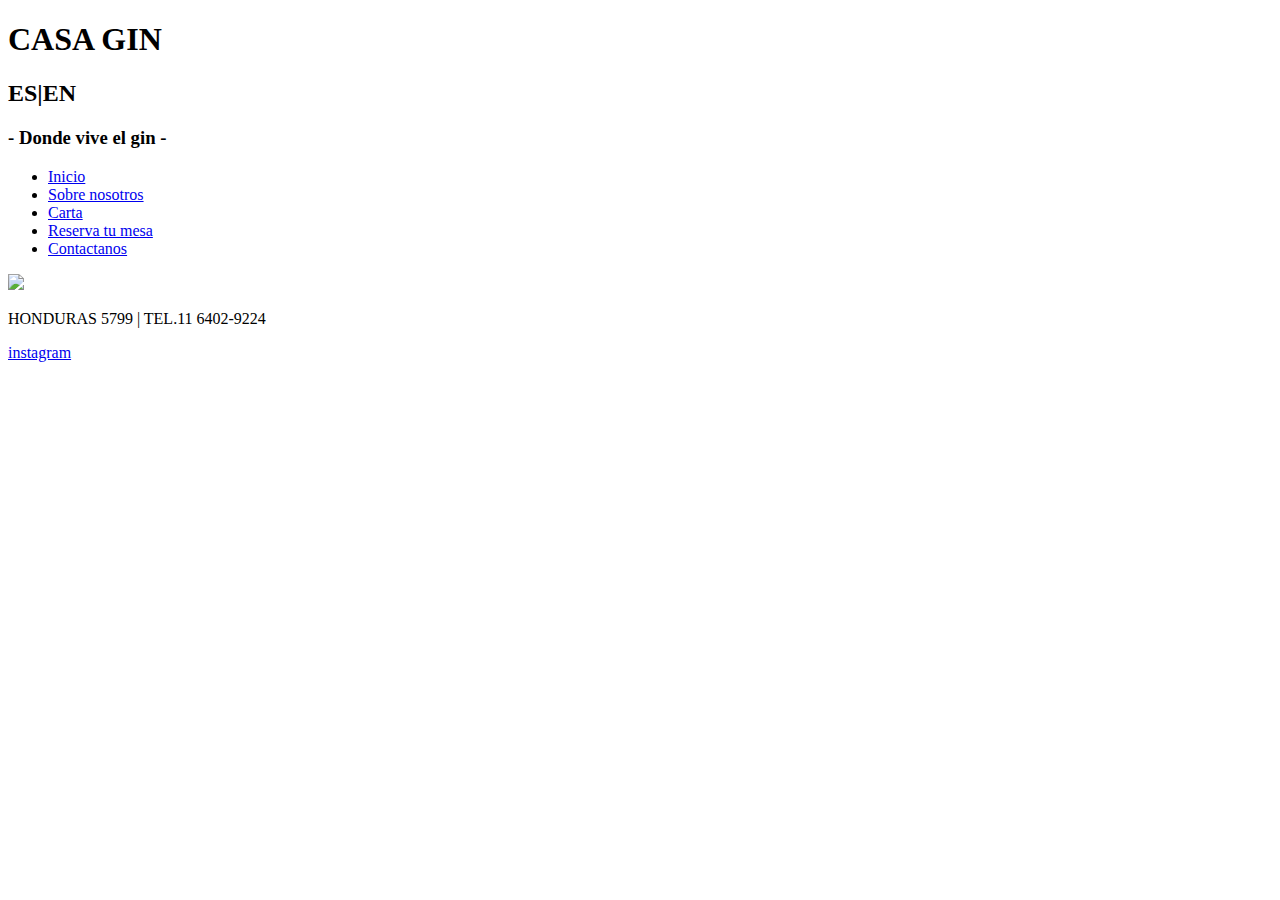
==== index.html @ 44651113 "Add files via upload" ====
<!DOCTYPE html>
<html>
    <head>
        <title>
            casa gin
        </title>
        <link rel="stylesheet" href="./css/estilos.css">
        <style>
            @import url('https://fonts.googleapis.com/css2?family=Wire+One&display=swap');
            @import url('https://fonts.googleapis.com/css2?family=Alumni+Sans&display=swap');
        </style>
    </head>
    <body>
        <div class="section">
            <h1>CASA GIN</h1>
            <h2>ES|EN</h2>
        </div>
        <h3>- Donde vive el gin -</h3>
        <p>   
                <ul class="nav">
                    <li><a href="/inicio.html">Inicio</a></li>
                    <li><a href="/sobre nosotros.html">Sobre nosotros</a></li>
                    <li><a href="/carta.html">Carta</a></li>
                    <li><a href="/reserva tu mesa.html">Reserva tu mesa</a></li>
                    <li><a href="/contactanos.html">Contactanos</a></li>
                    </ul class="nav">
                </nav> 
        </p>
        <img src="D:\Pictures\2023-04-02.jpg">
        <footer>
            <div class="footer">
            <p>HONDURAS 5799 | TEL.11 6402-9224</p>
            <a href="https://www.instagram.com/casaginarg/">instagram</a>
            </div>
        </footer>
    </body>
</html>
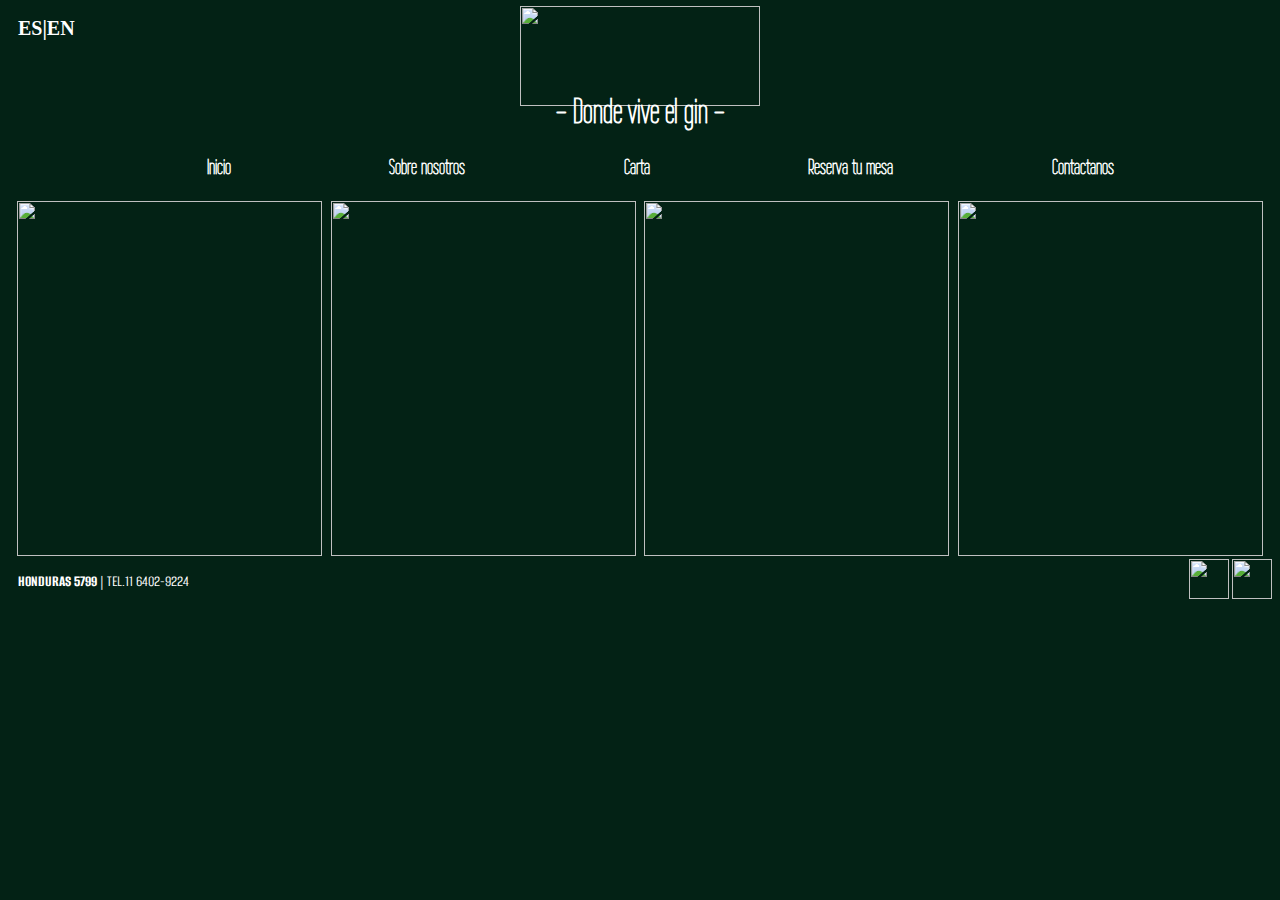
==== commit e31d915f: "Add files via upload" ====
--- a/index.html
+++ b/index.html
@@ -2,35 +2,51 @@
 <html>
     <head>
         <title>
-            casa gin
+            CASA GIN - inicio
         </title>
         <link rel="stylesheet" href="./css/estilos.css">
-        <style>
-            @import url('https://fonts.googleapis.com/css2?family=Wire+One&display=swap');
-            @import url('https://fonts.googleapis.com/css2?family=Alumni+Sans&display=swap');
-        </style>
+
     </head>
     <body>
         <div class="section">
-            <h1>CASA GIN</h1>
-            <h2>ES|EN</h2>
+            <h2><a href="indexingles.html">ES|EN</a></h2>
+            <a href="index.html"><img class="logocasa" src="D:\Desktop\Mora Scolnik\Produccion\imagenes\Casa Gin LOGO-Blanco.png"></a>
         </div>
-        <h3>- Donde vive el gin -</h3>
-        <p>   
-                <ul class="nav">
-                    <li><a href="/inicio.html">Inicio</a></li>
-                    <li><a href="/sobre nosotros.html">Sobre nosotros</a></li>
-                    <li><a href="/carta.html">Carta</a></li>
-                    <li><a href="/reserva tu mesa.html">Reserva tu mesa</a></li>
-                    <li><a href="/contactanos.html">Contactanos</a></li>
-                    </ul class="nav">
-                </nav> 
-        </p>
-        <img src="D:\Pictures\2023-04-02.jpg">
+        <h1>- Donde vive el gin -</h1>
+        <ul class="nav">
+            <li><a href="index.html">Inicio</a></li>
+            <li><a href="sobre nosotros.html">Sobre nosotros</a></li>
+            <li><a href="carta.html">Carta</a></li>
+            <li><a href="reserva tu mesa.html">Reserva tu mesa</a></li>
+            <li><a href="contactanos.html">Contactanos</a></li>
+        </ul>
+        <div class="images">
+            <img class="foto" src="D:\Desktop\Mora Scolnik\Produccion\imagenes\foto casa gin.jpeg">
+            <img class="foto" src="D:\Desktop\Mora Scolnik\Produccion\imagenes\WhatsApp Image 2023-05-03 at 7.22.46 PM.jpeg">
+            <img class="foto" src="D:\Desktop\Mora Scolnik\Produccion\imagenes\tragos.jpg">
+            <img class="foto" src="D:\Desktop\Mora Scolnik\Produccion\imagenes\tarot casa gin.jpeg">
+            <div class="textos">
+                <a href="sobre nosotros.html" class="texto">La perfumista: la protagonista de la Casa
+                    <p>Crea tu propio cocktail y deja tu marca registrada en el libro de Casa Gin</p><button>Conoce mas sobre nosotros</button>
+                </a>
+                <a href="carta.html" class="texto">Nuestros platos 
+                    <p>Pensamos en cada detalle para que acompañes tu gin con una rica comida en Casa. </p><button>Mira nuestra carta</button>
+                </a>
+                <a href="carta.html" class="texto">Los cocktails de la Casa
+                    <p>En Casa Gin podes disfrutar de tragos de autor, tragos con gin poco conocidos y los clasicos que no fallan</p> <button>Mira nuestra carta de cocktails</button>
+                </a>
+                <a href="reserva tu mesa.html" class="texto">Arte y tarot en Casa 
+                   <p> Distintos artistas nos deleitan con su arte noche tras noche en Casa Gin</p> <button>Reserva tu mesa</button>
+                </a>
+            </div>
+        </div>
         <footer>
             <div class="footer">
-            <p>HONDURAS 5799 | TEL.11 6402-9224</p>
-            <a href="https://www.instagram.com/casaginarg/">instagram</a>
+                <p class="info"> <a href="https://goo.gl/maps/vC5D1yXRoQ7uxqoa9"> HONDURAS 5799 </a> | TEL.11 6402-9224 </p>
+                <div class="iconos">
+                   <a href="https://www.instagram.com/casaginarg/"><img class="logos" src="D:\Desktop\Mora Scolnik\Produccion\imagenes\logo ig blanco.png"></a>
+                   <img class="logos" src="D:\Desktop\Mora Scolnik\Produccion\imagenes\whatsap blanco.png">
+                </div>
             </div>
         </footer>
     </body>
--- a/css/estilos.css
+++ b/css/estilos.css
@@ -0,0 +1,118 @@
+@import url('https://fonts.googleapis.com/css2?family=Wire+One&display=swap');
+@import url('https://fonts.googleapis.com/css2?family=Alumni+Sans&display=swap');
+
+
+body {
+    background-color:#032215 ;
+}
+
+
+h2{
+    text-decoration: none;
+    text-align:left;
+    color:white;
+    font-size: 20px;
+    margin-left: 10px;
+}
+.logocasa{
+    width: 240px;
+    height: 100px;
+    display: block;
+    margin: auto;
+    margin-top: -50px;
+}
+h1{
+    text-decoration: none;
+    text-align:center;
+    color:white;
+    font-size: 35px;
+    font-family: 'Wire One', sans-serif;
+    margin-top: -3.5%;
+}
+.section{
+    width: 100%;
+    height: 120px; 
+}
+.nav{
+    display: flex;
+    flex-wrap:wrap;
+    flex-flow: row;
+    justify-content: space-evenly;
+    font-family: 'Wire One', sans-serif;
+    font-size: 22px;
+}
+
+ul{list-style-type: none;
+}
+a{
+    text-decoration: none;
+    color:white;
+    font-weight: bold;
+}
+a:hover{
+    color:#f83a5a;
+}
+.foto{
+    width: 305px; height: 355px ;
+}
+
+.images{
+    position: relative;
+    width: 100%; height: 100%;
+    display: flex;
+    align-items: center;
+    justify-content: space-evenly;
+}
+.textos{
+    width: 100%; height: 100%;
+    position: absolute;
+    display: flex;
+    flex-wrap: wrap;
+    justify-content: space-evenly;
+    text-align: center;
+}
+.texto{
+    color:rgba(0, 0, 0, 0);
+    width: 305px; height: 355px ;
+    background-color: rgba(0, 0, 0, 0);
+    display: block;
+}
+.texto:hover{
+    color:white;
+    background-color: rgba(0, 0, 0, 0.3);
+    font-size: 20px;
+    font-family: 'Alumni Sans', sans-serif; 
+}
+button{
+    color: rgba(0, 0, 0, 0);
+    background-color: rgba(0, 0, 0, 0);
+    border-color: rgba(0, 0, 0, 0);
+}
+button:hover{
+    background-color:rgba(0, 0, 0, 0.3);
+    color: white;
+    border-color:#f83a5a;
+    font-size: 30px;
+    font-family: 'Wire One', sans-serif;
+}
+footer{
+    text-decoration: none;
+    color: white;
+    font-family: 'Alumni Sans', sans-serif;
+}
+.footer{
+    display: flex;
+    width: 100%;
+    align-items:center;
+    justify-content:space-between;
+}
+.info{
+    margin-left: 10px;
+}
+.logos{
+    width: 40px;
+    height: 40px;
+}
+.foto2{
+    width: 295px; height: 340px ;
+}
